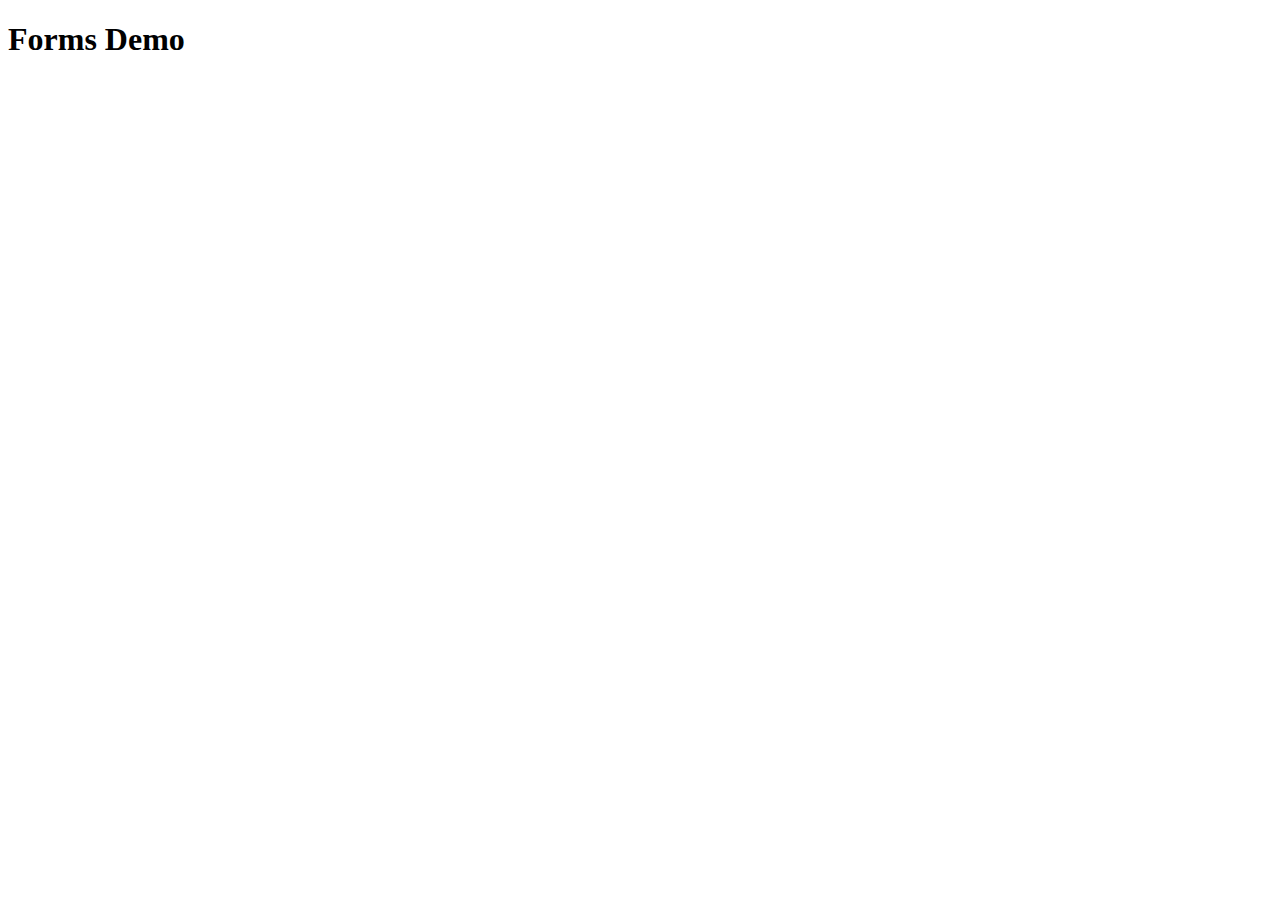
==== forms.html @ 93008ef7 "Refactored About Me.Added CSS NAV bar using accessible colors." ====
<!DOCTYPE html>
<html lang="en">
<head>
    <meta charset="UTF-8">
    <meta http-equiv="X-UA-Compatible" content="IE=edge">
    <meta name="viewport" content="width=device-width, initial-scale=1.0">
    <title>CONTACT</title>
</head>
<body>
    <h1>Forms Demo</h1>
    <form action="/tacos">

    </form>
</body>
</html>
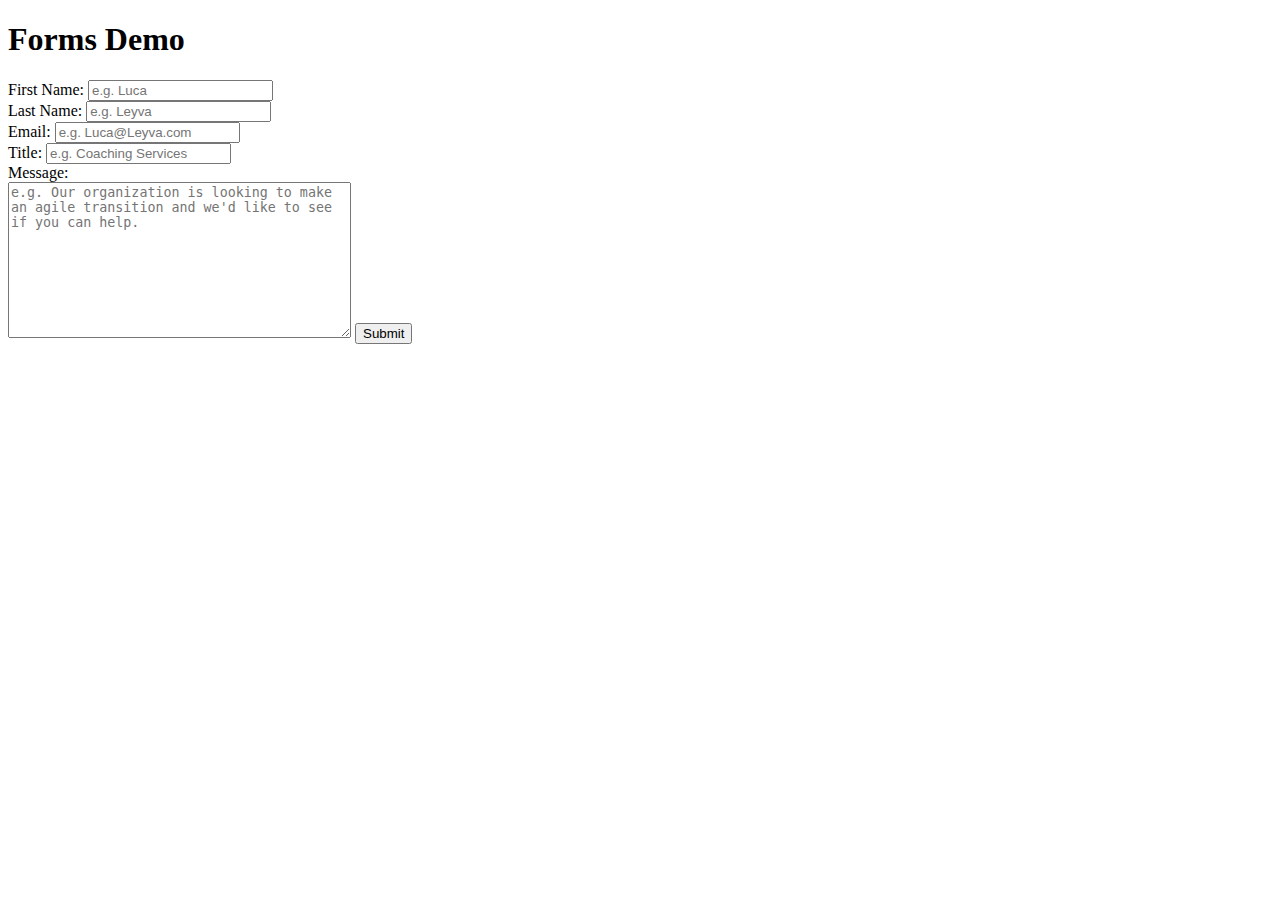
==== commit b9d76c63: "Added form for Contact section." ====
--- a/forms.html
+++ b/forms.html
@@ -7,9 +7,23 @@
     <title>CONTACT</title>
 </head>
 <body>
-    <h1>Forms Demo</h1>
-    <form action="/tacos">
-
-    </form>
+          <h1>Forms Demo</h1>
+      <form>
+          <label for="first_name">First Name:</label>
+          <input type="text" name="first_name" placeholder="e.g. Luca"><br>
+          
+          <label for="last_name">Last Name:</label>
+          <input type="text" name="last_name" placeholder="e.g. Leyva"><br>
+          
+          <label for="email">Email:</label>
+          <input type="email" id="email" name="email" placeholder="e.g. Luca@Leyva.com"><br>
+          
+          <label for="title">Title:</label>
+          <input type="text" name="title" placeholder="e.g. Coaching Services"><br>
+          
+          <label for="message">Message:</label><br>
+          <textarea id="message" name="message" rows="10" cols="40" placeholder="e.g. Our organization is looking to make an agile transition and we'd like to see if you can help."></textarea>
+          <input type="button" value="Submit">
+      </form>
 </body>
 </html>